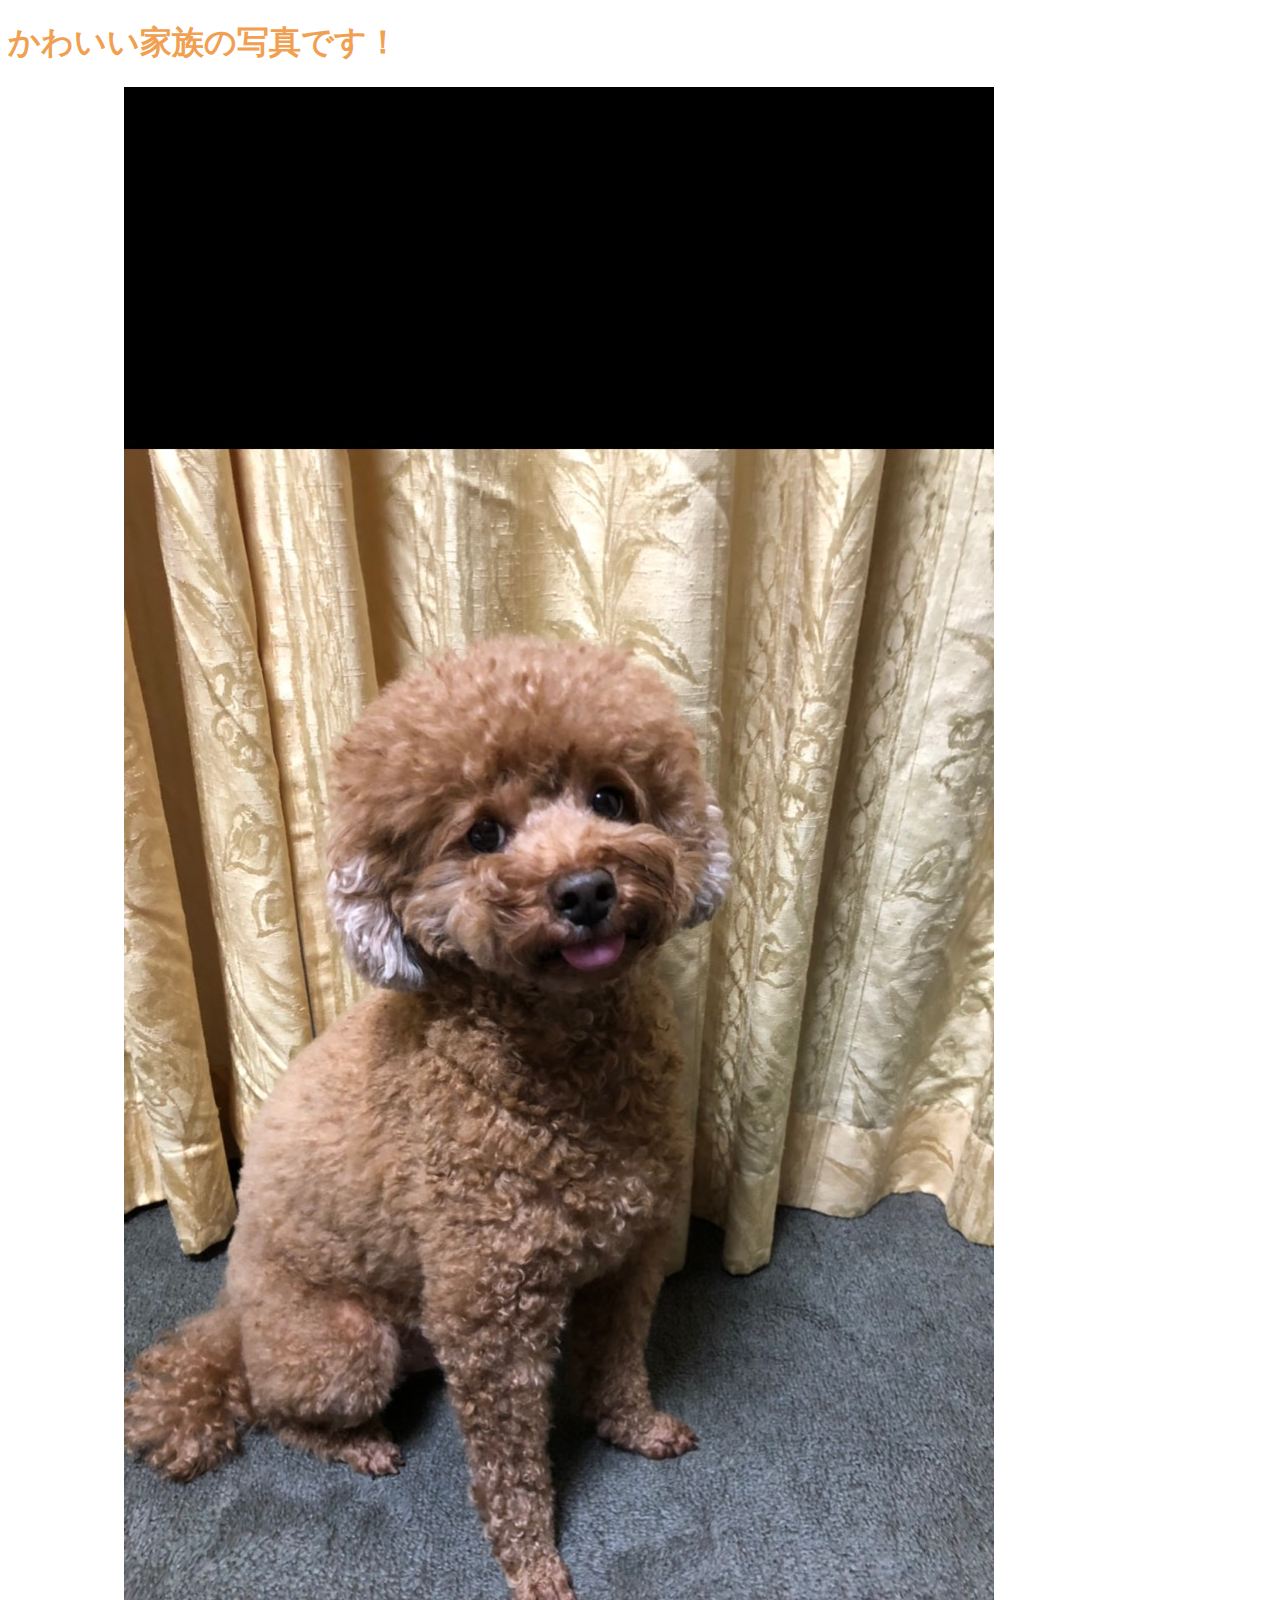
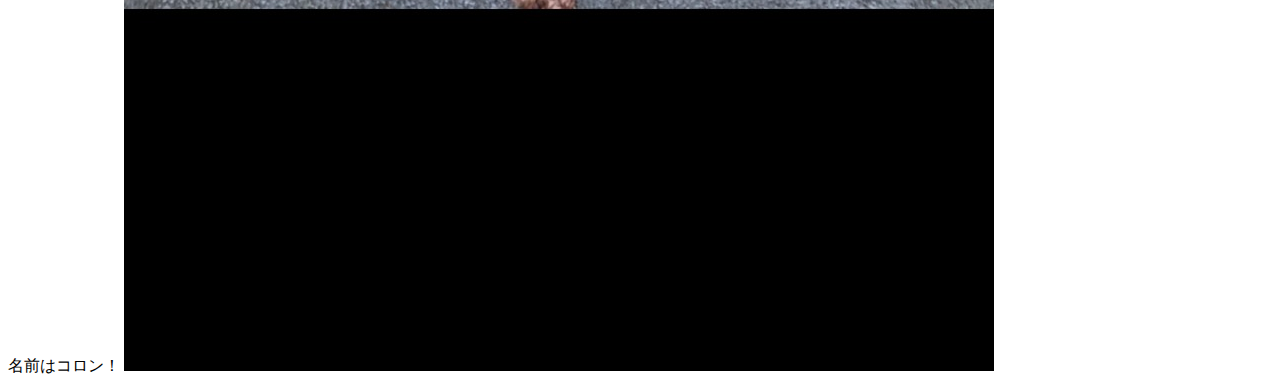
==== index.html @ 34e2b2c9 "Update index.html" ====
<!DOCTYPE html>
 
<html lang="ja">
 
<head>
 
<meta charset="UTF-8">
 
<title>春季プロジェクト</title>
<link rel="stylesheet" href="mystyle.css"> <!-- この行を追加 -->
<script src="myjs.js"></script> <!-- この行を追加-->
</head>
 
<body>


  <h1>かわいい家族の写真です！</h1>
<thead>
<tr><th class="important">名前はコロン！</th></tr>
                               
</thead>
<img src="./image/画像 -20190217-160852-dc433337.jpeg" alt="コロン">


 
</body>
---- mystyle.css ----
h1 { color: blue; }
/* h1 { color: green; } */
h1 { color: #F0A050; }

th, td { border: dashed thick black; }

th.important { color: red; }
              
p.sample1 {border: double 10px #0000ff;}
p.sample2 {border: inset 10px #ff0000;}
p.sample3 {margin: 30px 30px;padding: 10px;border:medium solid #ff00ff;}
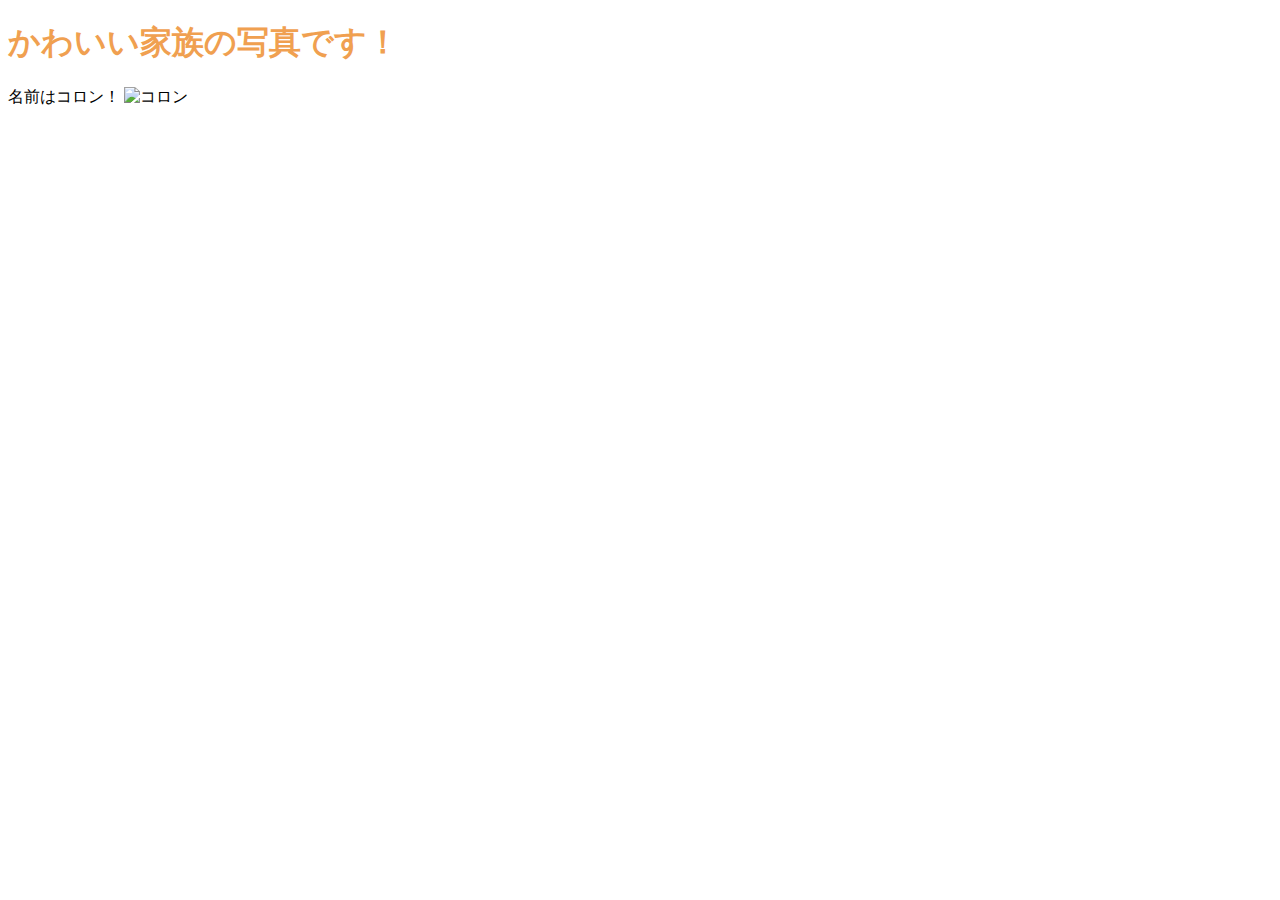
==== commit d9907e2c: "Update index.html" ====
--- a/index.html
+++ b/index.html
@@ -15,11 +15,9 @@
 
 
   <h1>かわいい家族の写真です！</h1>
-<thead>
-<tr><th class="important">名前はコロン！</th></tr>
+名前はコロン！
                                
-</thead>
-<img src="./image/画像 -20190217-160852-dc433337.jpeg" alt="コロン">
+<img src="./image/画像 .jpeg" alt="コロン">
 
 
  
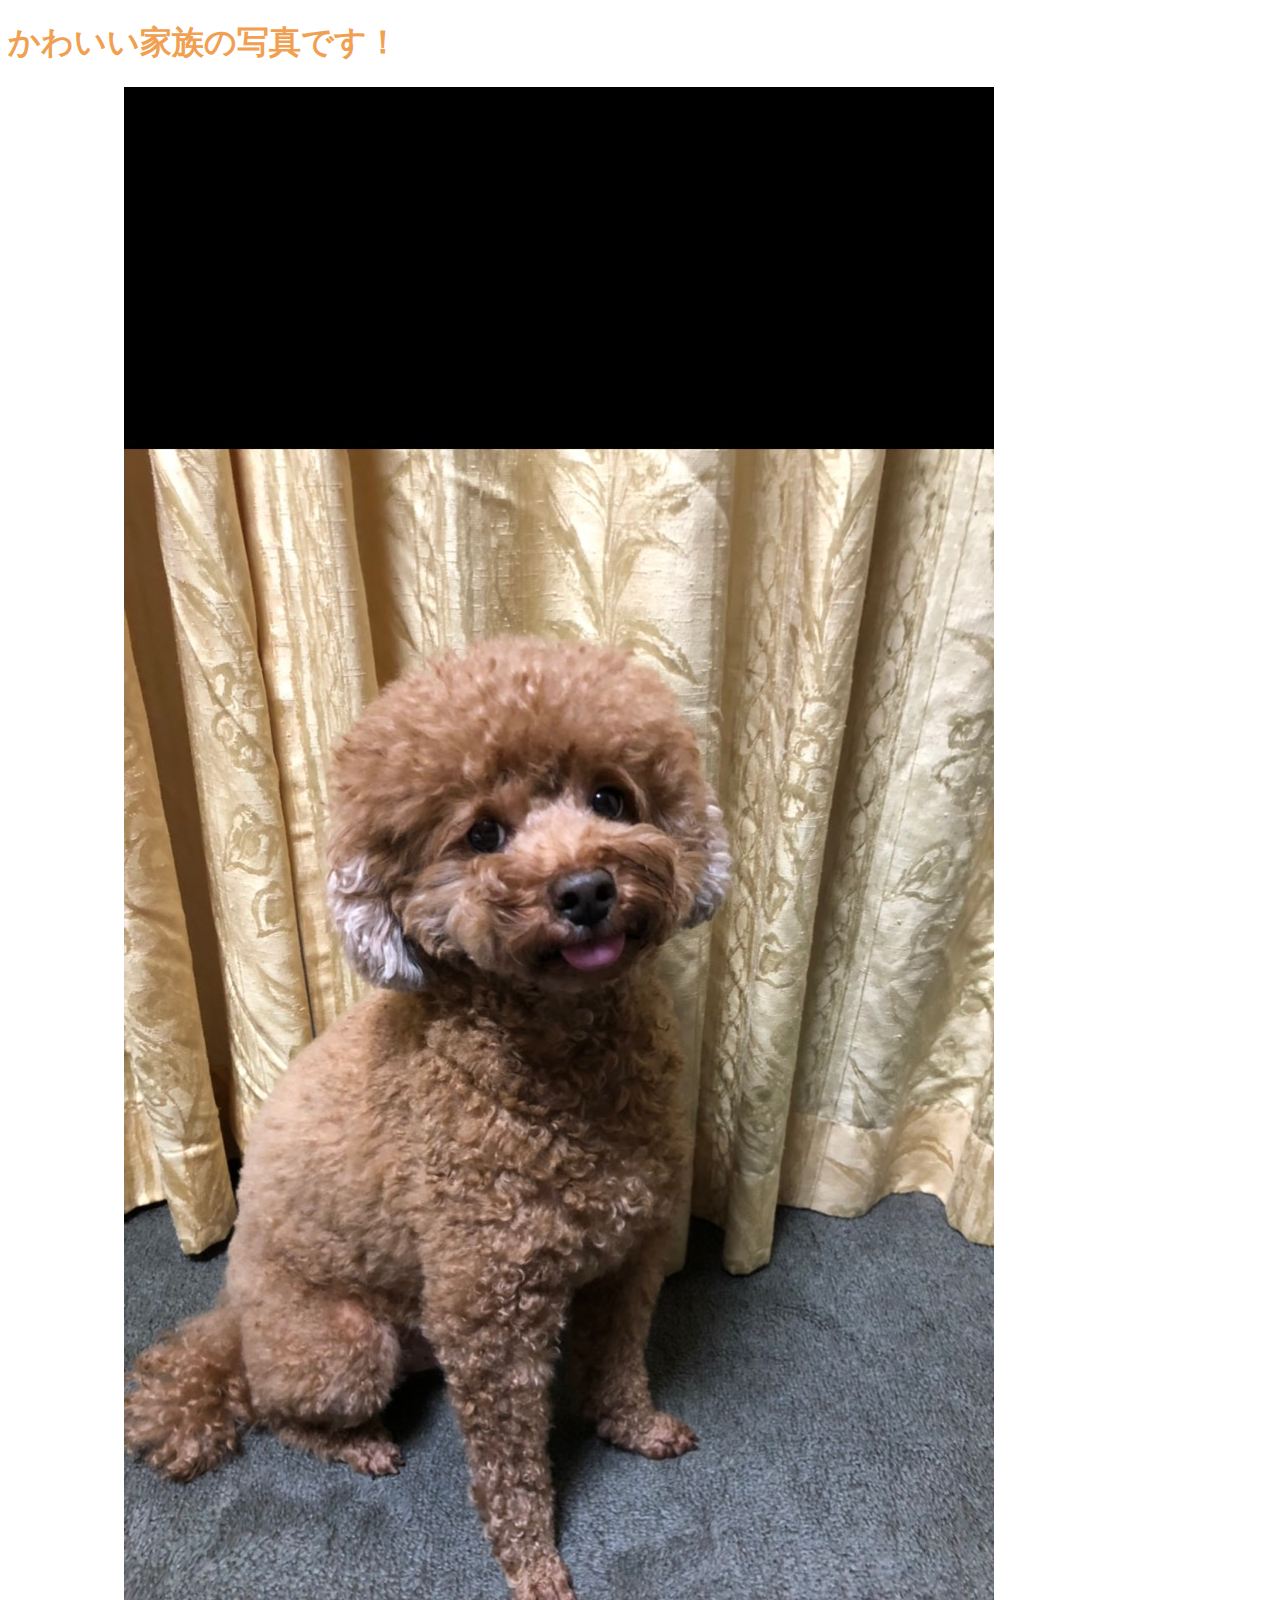
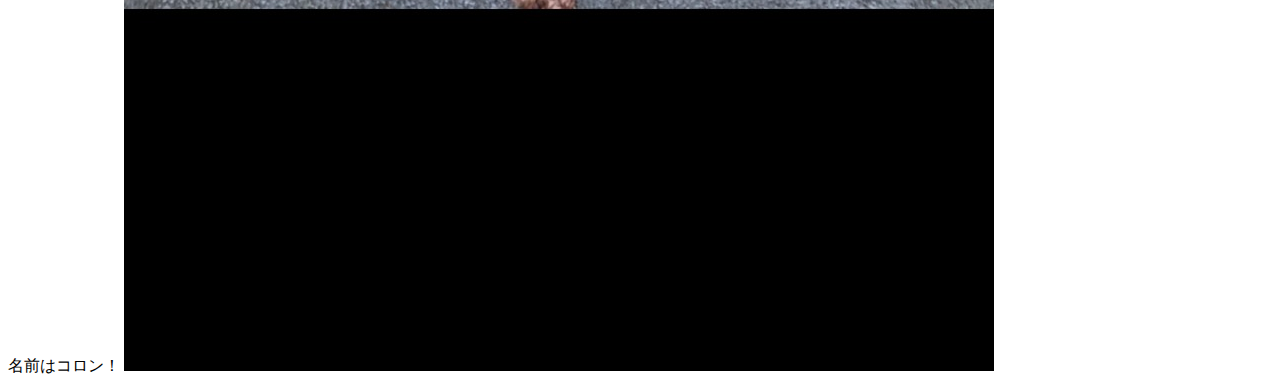
==== commit 06ec29c4: "Update index.html" ====
--- a/index.html
+++ b/index.html
@@ -17,7 +17,7 @@
   <h1>かわいい家族の写真です！</h1>
 名前はコロン！
                                
-<img src="./image/画像 .jpeg" alt="コロン">
+<img src="./image/画像 -20190217-160852-dc433337.jpeg" alt="コロン">
 
 
  
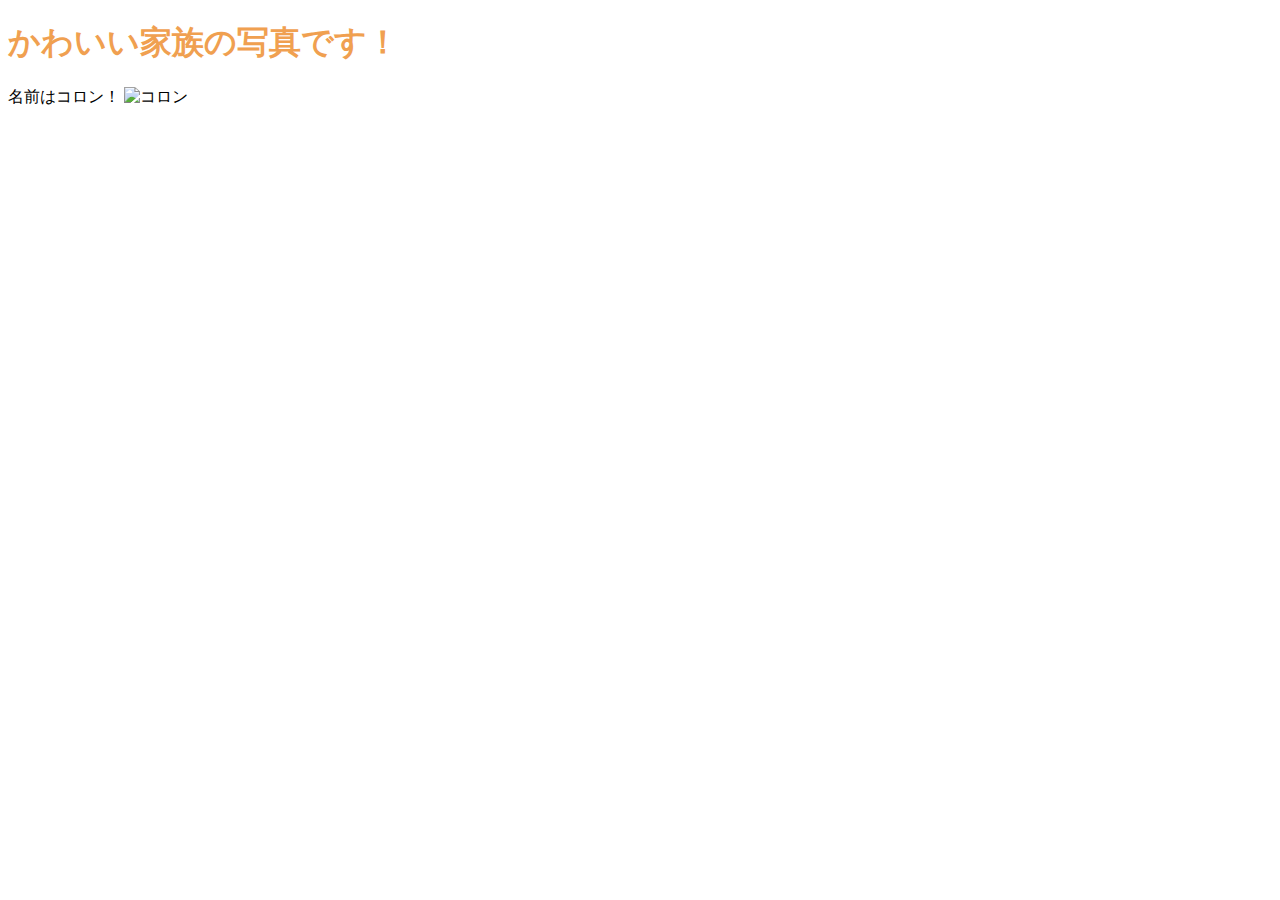
==== commit e1d652d1: "Update index.html" ====
--- a/index.html
+++ b/index.html
@@ -17,7 +17,7 @@
   <h1>かわいい家族の写真です！</h1>
 名前はコロン！
                                
-<img src="./image/画像 -20190217-160852-dc433337.jpeg" alt="コロン">
+<img ="./image/画像 -20190217-160852-dc433337.jpeg" alt="コロン">
 
 
  
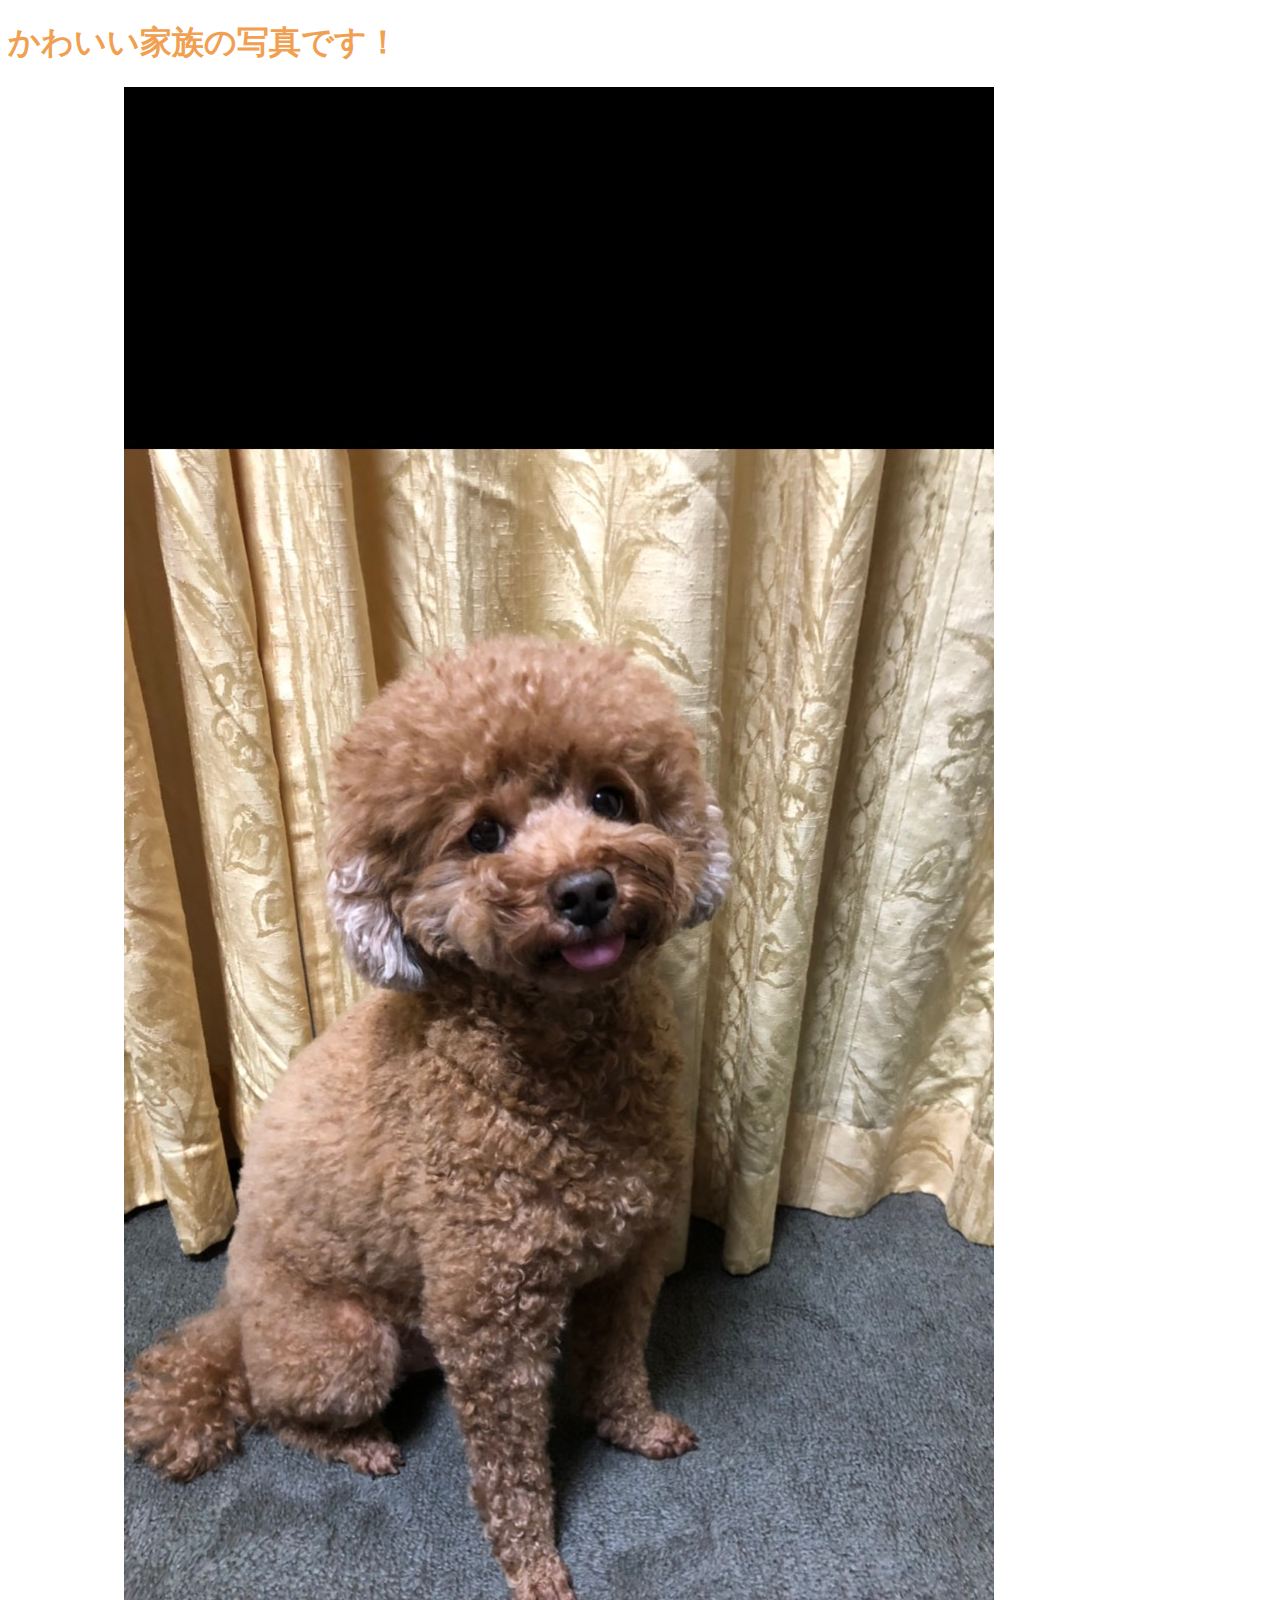
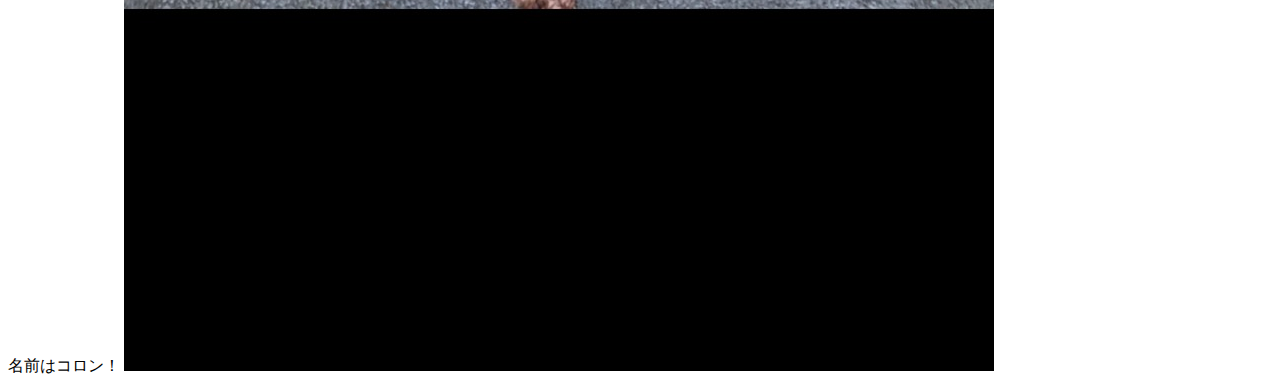
==== commit 20c89963: "Update index.html" ====
--- a/index.html
+++ b/index.html
@@ -17,7 +17,7 @@
   <h1>かわいい家族の写真です！</h1>
 名前はコロン！
                                
-<img ="./image/画像 -20190217-160852-dc433337.jpeg" alt="コロン">
+<img src="./image/画像 -20190217-160852-dc433337.jpeg" alt="コロン">
 
 
  
